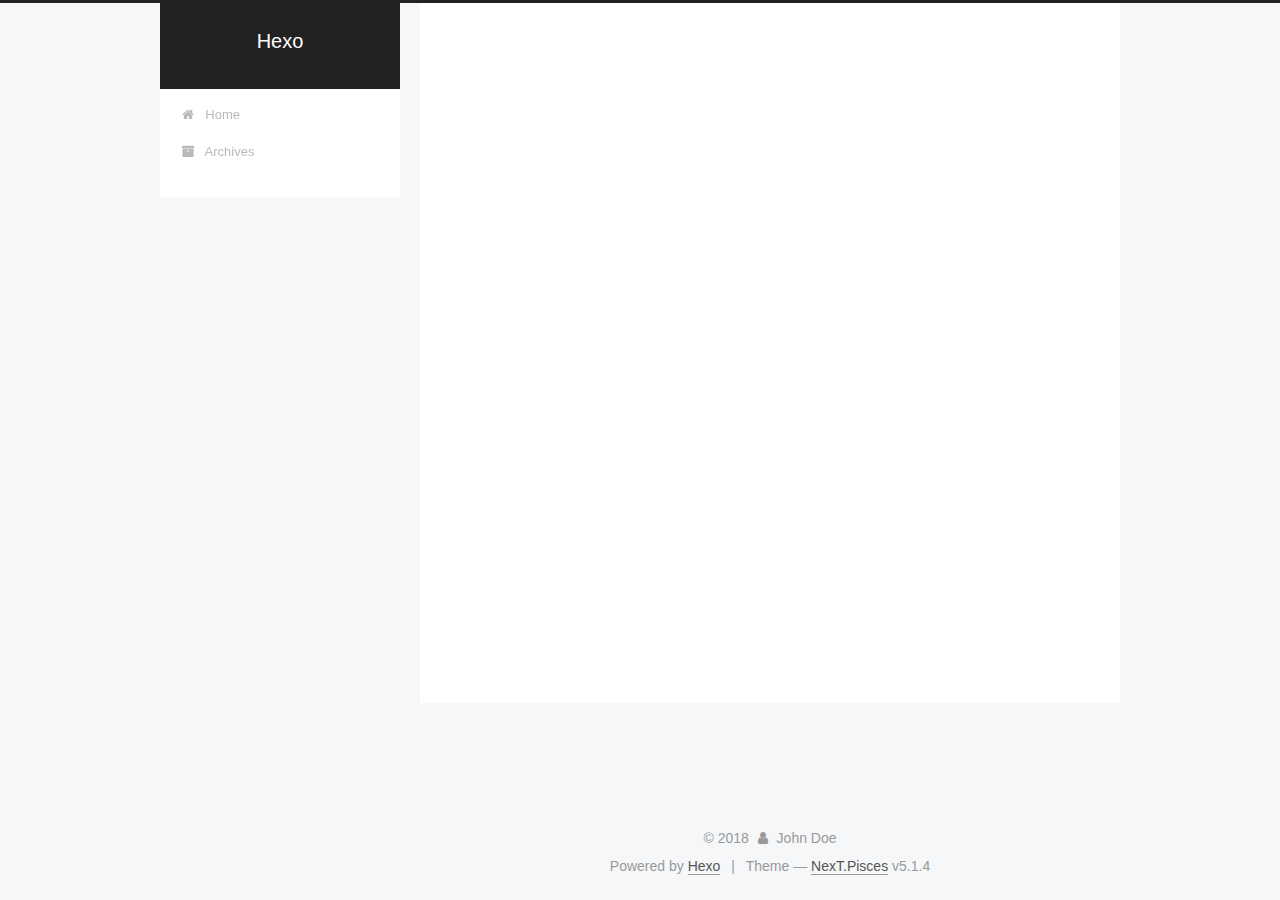
==== archives/index.html @ c38bda17 "Site updated: 2018-04-13 10:42:59" ====
<!DOCTYPE html>



  


<html class="theme-next pisces use-motion" lang="">
<head>
  <meta charset="UTF-8"/>
<meta http-equiv="X-UA-Compatible" content="IE=edge" />
<meta name="viewport" content="width=device-width, initial-scale=1, maximum-scale=1"/>
<meta name="theme-color" content="#222">









<meta http-equiv="Cache-Control" content="no-transform" />
<meta http-equiv="Cache-Control" content="no-siteapp" />
















  
  
  <link href="/lib/fancybox/source/jquery.fancybox.css?v=2.1.5" rel="stylesheet" type="text/css" />







<link href="/lib/font-awesome/css/font-awesome.min.css?v=4.6.2" rel="stylesheet" type="text/css" />

<link href="/css/main.css?v=5.1.4" rel="stylesheet" type="text/css" />


  <link rel="apple-touch-icon" sizes="180x180" href="/images/apple-touch-icon-next.png?v=5.1.4">


  <link rel="icon" type="image/png" sizes="32x32" href="/images/favicon-32x32-next.png?v=5.1.4">


  <link rel="icon" type="image/png" sizes="16x16" href="/images/favicon-16x16-next.png?v=5.1.4">


  <link rel="mask-icon" href="/images/logo.svg?v=5.1.4" color="#222">





  <meta name="keywords" content="Hexo, NexT" />










<meta property="og:type" content="website">
<meta property="og:title" content="Hexo">
<meta property="og:url" content="http://yoursite.com/archives/index.html">
<meta property="og:site_name" content="Hexo">
<meta property="og:locale" content="default">
<meta name="twitter:card" content="summary">
<meta name="twitter:title" content="Hexo">



<script type="text/javascript" id="hexo.configurations">
  var NexT = window.NexT || {};
  var CONFIG = {
    root: '/',
    scheme: 'Pisces',
    version: '5.1.4',
    sidebar: {"position":"left","display":"post","offset":12,"b2t":false,"scrollpercent":false,"onmobile":false},
    fancybox: true,
    tabs: true,
    motion: {"enable":true,"async":false,"transition":{"post_block":"fadeIn","post_header":"slideDownIn","post_body":"slideDownIn","coll_header":"slideLeftIn","sidebar":"slideUpIn"}},
    duoshuo: {
      userId: '0',
      author: 'Author'
    },
    algolia: {
      applicationID: '',
      apiKey: '',
      indexName: '',
      hits: {"per_page":10},
      labels: {"input_placeholder":"Search for Posts","hits_empty":"We didn't find any results for the search: ${query}","hits_stats":"${hits} results found in ${time} ms"}
    }
  };
</script>



  <link rel="canonical" href="http://yoursite.com/archives/"/>





  <title>Archive | Hexo</title>
  








</head>

<body itemscope itemtype="http://schema.org/WebPage" lang="default">

  
  
    
  

  <div class="container sidebar-position-left page-archive">
    <div class="headband"></div>

    <header id="header" class="header" itemscope itemtype="http://schema.org/WPHeader">
      <div class="header-inner"><div class="site-brand-wrapper">
  <div class="site-meta ">
    

    <div class="custom-logo-site-title">
      <a href="/"  class="brand" rel="start">
        <span class="logo-line-before"><i></i></span>
        <span class="site-title">Hexo</span>
        <span class="logo-line-after"><i></i></span>
      </a>
    </div>
      
        <p class="site-subtitle"></p>
      
  </div>

  <div class="site-nav-toggle">
    <button>
      <span class="btn-bar"></span>
      <span class="btn-bar"></span>
      <span class="btn-bar"></span>
    </button>
  </div>
</div>

<nav class="site-nav">
  

  
    <ul id="menu" class="menu">
      
        
        <li class="menu-item menu-item-home">
          <a href="/" rel="section">
            
              <i class="menu-item-icon fa fa-fw fa-home"></i> <br />
            
            Home
          </a>
        </li>
      
        
        <li class="menu-item menu-item-archives">
          <a href="/archives/" rel="section">
            
              <i class="menu-item-icon fa fa-fw fa-archive"></i> <br />
            
            Archives
          </a>
        </li>
      

      
    </ul>
  

  
</nav>



 </div>
    </header>

    <main id="main" class="main">
      <div class="main-inner">
        <div class="content-wrap">
          <div id="content" class="content">
            

  
  
  
  <div class="post-block archive">
    <div id="posts" class="posts-collapse">
      <span class="archive-move-on"></span>

      <span class="archive-page-counter">
        
        
        
          
        
        Um..! 1 post. Keep on posting.
      </span>

      

        
        
        

        
          
          <div class="collection-title">
            <h1 class="archive-year" id="archive-year-2018">2018</h1>
          </div>
        
        

        

  <article class="post post-type-normal" itemscope itemtype="http://schema.org/Article">
    <header class="post-header">

      <h2 class="post-title">
        
            <a class="post-title-link" href="/2018/04/13/你好-hexo/" itemprop="url">
              
                <span itemprop="name">你好,hexo</span>
              
            </a>
        
      </h2>

      <div class="post-meta">
        <time class="post-time" itemprop="dateCreated"
              datetime="2018-04-13T09:53:18+08:00"
              content="2018-04-13" >
          04-13
        </time>
      </div>

    </header>
  </article>



      

    </div>
  </div>
  
  
  

  



          </div>
          


          

        </div>
        
          
  
  <div class="sidebar-toggle">
    <div class="sidebar-toggle-line-wrap">
      <span class="sidebar-toggle-line sidebar-toggle-line-first"></span>
      <span class="sidebar-toggle-line sidebar-toggle-line-middle"></span>
      <span class="sidebar-toggle-line sidebar-toggle-line-last"></span>
    </div>
  </div>

  <aside id="sidebar" class="sidebar">
    
    <div class="sidebar-inner">

      

      

      <section class="site-overview-wrap sidebar-panel sidebar-panel-active">
        <div class="site-overview">
          <div class="site-author motion-element" itemprop="author" itemscope itemtype="http://schema.org/Person">
            
              <p class="site-author-name" itemprop="name">John Doe</p>
              <p class="site-description motion-element" itemprop="description"></p>
          </div>

          <nav class="site-state motion-element">

            
              <div class="site-state-item site-state-posts">
              
                <a href="/archives/">
              
                  <span class="site-state-item-count">1</span>
                  <span class="site-state-item-name">posts</span>
                </a>
              </div>
            

            

            

          </nav>

          

          

          
          

          
          

          

        </div>
      </section>

      

      

    </div>
  </aside>


        
      </div>
    </main>

    <footer id="footer" class="footer">
      <div class="footer-inner">
        <div class="copyright">&copy; <span itemprop="copyrightYear">2018</span>
  <span class="with-love">
    <i class="fa fa-user"></i>
  </span>
  <span class="author" itemprop="copyrightHolder">John Doe</span>

  
</div>


  <div class="powered-by">Powered by <a class="theme-link" target="_blank" href="https://hexo.io">Hexo</a></div>



  <span class="post-meta-divider">|</span>



  <div class="theme-info">Theme &mdash; <a class="theme-link" target="_blank" href="https://github.com/iissnan/hexo-theme-next">NexT.Pisces</a> v5.1.4</div>




        







        
      </div>
    </footer>

    
      <div class="back-to-top">
        <i class="fa fa-arrow-up"></i>
        
      </div>
    

    

  </div>

  

<script type="text/javascript">
  if (Object.prototype.toString.call(window.Promise) !== '[object Function]') {
    window.Promise = null;
  }
</script>









  












  
  
    <script type="text/javascript" src="/lib/jquery/index.js?v=2.1.3"></script>
  

  
  
    <script type="text/javascript" src="/lib/fastclick/lib/fastclick.min.js?v=1.0.6"></script>
  

  
  
    <script type="text/javascript" src="/lib/jquery_lazyload/jquery.lazyload.js?v=1.9.7"></script>
  

  
  
    <script type="text/javascript" src="/lib/velocity/velocity.min.js?v=1.2.1"></script>
  

  
  
    <script type="text/javascript" src="/lib/velocity/velocity.ui.min.js?v=1.2.1"></script>
  

  
  
    <script type="text/javascript" src="/lib/fancybox/source/jquery.fancybox.pack.js?v=2.1.5"></script>
  


  


  <script type="text/javascript" src="/js/src/utils.js?v=5.1.4"></script>

  <script type="text/javascript" src="/js/src/motion.js?v=5.1.4"></script>



  
  


  <script type="text/javascript" src="/js/src/affix.js?v=5.1.4"></script>

  <script type="text/javascript" src="/js/src/schemes/pisces.js?v=5.1.4"></script>



  

  


  <script type="text/javascript" src="/js/src/bootstrap.js?v=5.1.4"></script>



  


  




	





  





  












  





  

  

  

  
  

  

  

  

</body>
</html>
---- css/main.css ----
/* normalize.css v3.0.2 | MIT License | git.io/normalize */
html {
  font-family: sans-serif; /* 1 */
  -ms-text-size-adjust: 100%; /* 2 */
  -webkit-text-size-adjust: 100%; /* 2 */
}
body {
  margin: 0;
}
article,
aside,
details,
figcaption,
figure,
footer,
header,
hgroup,
main,
menu,
nav,
section,
summary {
  display: block;
}
audio,
canvas,
progress,
video {
  display: inline-block; /* 1 */
  vertical-align: baseline; /* 2 */
}
audio:not([controls]) {
  display: none;
  height: 0;
}
[hidden],
template {
  display: none;
}
a {
  background-color: transparent;
}
a:active,
a:hover {
  outline: 0;
}
abbr[title] {
  border-bottom: 1px dotted;
}
b,
strong {
  font-weight: bold;
}
dfn {
  font-style: italic;
}
h1 {
  font-size: 2em;
  margin: 0.67em 0;
}
mark {
  background: #ff0;
  color: #000;
}
small {
  font-size: 80%;
}
sub,
sup {
  font-size: 75%;
  line-height: 0;
  position: relative;
  vertical-align: baseline;
}
sup {
  top: -0.5em;
}
sub {
  bottom: -0.25em;
}
img {
  border: 0;
}
svg:not(:root) {
  overflow: hidden;
}
figure {
  margin: 1em 40px;
}
hr {
  -moz-box-sizing: content-box;
  box-sizing: content-box;
  height: 0;
}
pre {
  overflow: auto;
}
code,
kbd,
pre,
samp {
  font-family: monospace, monospace;
  font-size: 1em;
}
button,
input,
optgroup,
select,
textarea {
  color: inherit; /* 1 */
  font: inherit; /* 2 */
  margin: 0; /* 3 */
}
button {
  overflow: visible;
}
button,
select {
  text-transform: none;
}
button,
html input[type="button"],
input[type="reset"],
input[type="submit"] {
  -webkit-appearance: button; /* 2 */
  cursor: pointer; /* 3 */
}
button[disabled],
html input[disabled] {
  cursor: default;
}
button::-moz-focus-inner,
input::-moz-focus-inner {
  border: 0;
  padding: 0;
}
input {
  line-height: normal;
}
input[type="checkbox"],
input[type="radio"] {
  box-sizing: border-box; /* 1 */
  padding: 0; /* 2 */
}
input[type="number"]::-webkit-inner-spin-button,
input[type="number"]::-webkit-outer-spin-button {
  height: auto;
}
input[type="search"] {
  -webkit-appearance: textfield; /* 1 */
  -moz-box-sizing: content-box;
  -webkit-box-sizing: content-box; /* 2 */
  box-sizing: content-box;
}
input[type="search"]::-webkit-search-cancel-button,
input[type="search"]::-webkit-search-decoration {
  -webkit-appearance: none;
}
fieldset {
  border: 1px solid #c0c0c0;
  margin: 0 2px;
  padding: 0.35em 0.625em 0.75em;
}
legend {
  border: 0; /* 1 */
  padding: 0; /* 2 */
}
textarea {
  overflow: auto;
}
optgroup {
  font-weight: bold;
}
table {
  border-collapse: collapse;
  border-spacing: 0;
}
td,
th {
  padding: 0;
}
::selection {
  background: #262a30;
  color: #fff;
}
body {
  position: relative;
  font-family: 'Lato', "PingFang SC", "Microsoft YaHei", sans-serif;
  font-size: 14px;
  line-height: 2;
  color: #555;
  background: #f5f7f9;
}
@media (max-width: 767px) {
  body {
    padding-right: 0 !important;
  }
}
@media (min-width: 768px) and (max-width: 991px) {
  body {
    padding-right: 0 !important;
  }
}
@media (min-width: 1600px) {
  body {
    font-size: 16px;
  }
}
h1,
h2,
h3,
h4,
h5,
h6 {
  margin: 0;
  padding: 0;
  font-weight: bold;
  line-height: 1.5;
  font-family: 'Lato', "PingFang SC", "Microsoft YaHei", sans-serif;
}
h2,
h3,
h4,
h5,
h6 {
  margin: 20px 0 15px;
}
h1 {
  font-size: 22px;
}
@media (max-width: 767px) {
  h1 {
    font-size: 18px;
  }
}
h2 {
  font-size: 20px;
}
@media (max-width: 767px) {
  h2 {
    font-size: 16px;
  }
}
h3 {
  font-size: 18px;
}
@media (max-width: 767px) {
  h3 {
    font-size: 14px;
  }
}
h4 {
  font-size: 16px;
}
@media (max-width: 767px) {
  h4 {
    font-size: 12px;
  }
}
h5 {
  font-size: 14px;
}
@media (max-width: 767px) {
  h5 {
    font-size: 10px;
  }
}
h6 {
  font-size: 12px;
}
@media (max-width: 767px) {
  h6 {
    font-size: 8px;
  }
}
p {
  margin: 0 0 20px 0;
}
a {
  color: #555;
  text-decoration: none;
  outline: none;
  border-bottom: 1px solid #999;
  word-wrap: break-word;
}
a:hover {
  color: #222;
  border-bottom-color: #222;
}
blockquote {
  margin: 0;
  padding: 0;
}
img {
  display: block;
  margin: auto;
  max-width: 100%;
  height: auto;
}
hr {
  margin: 40px 0;
  height: 3px;
  border: none;
  background-color: #ddd;
  background-image: repeating-linear-gradient(-45deg, #fff, #fff 4px, transparent 4px, transparent 8px);
}
blockquote {
  padding: 0 15px;
  color: #666;
  border-left: 4px solid #ddd;
}
blockquote cite::before {
  content: "-";
  padding: 0 5px;
}
dt {
  font-weight: 700;
}
dd {
  margin: 0;
  padding: 0;
}
kbd {
  border: 1px solid #ccc;
  border-radius: 0.2em;
  box-shadow: 0.1em 0.1em 0.2em rgba(0,0,0,0.1);
  background-color: #f9f9f9;
  font-family: inherit;
  background-image: -webkit-linear-gradient(top, #eee, #fff, #eee);
  padding: 0.1em 0.3em;
  white-space: nowrap;
}
.text-left {
  text-align: left;
}
.text-center {
  text-align: center;
}
.text-right {
  text-align: right;
}
.text-justify {
  text-align: justify;
}
.text-nowrap {
  white-space: nowrap;
}
.text-lowercase {
  text-transform: lowercase;
}
.text-uppercase {
  text-transform: uppercase;
}
.text-capitalize {
  text-transform: capitalize;
}
.center-block {
  display: block;
  margin-left: auto;
  margin-right: auto;
}
.clearfix:before,
.clearfix:after {
  content: " ";
  display: table;
}
.clearfix:after {
  clear: both;
}
.pullquote {
  width: 45%;
}
.pullquote.left {
  float: left;
  margin-left: 5px;
  margin-right: 10px;
}
.pullquote.right {
  float: right;
  margin-left: 10px;
  margin-right: 5px;
}
.affix.affix.affix {
  position: fixed;
}
.translation {
  margin-top: -20px;
  font-size: 14px;
  color: #999;
}
.scrollbar-measure {
  width: 100px;
  height: 100px;
  overflow: scroll;
  position: absolute;
  top: -9999px;
}
.use-motion .motion-element {
  opacity: 0;
}
table {
  margin: 20px 0;
  width: 100%;
  border-collapse: collapse;
  border-spacing: 0;
  border: 1px solid #ddd;
  font-size: 14px;
  table-layout: fixed;
  word-wrap: break-all;
}
table>tbody>tr:nth-of-type(odd) {
  background-color: #f9f9f9;
}
table>tbody>tr:hover {
  background-color: #f5f5f5;
}
caption,
th,
td {
  padding: 8px;
  text-align: left;
  vertical-align: middle;
  font-weight: normal;
}
th,
td {
  border-bottom: 3px solid #ddd;
  border-right: 1px solid #eee;
}
th {
  padding-bottom: 10px;
  font-weight: 700;
}
td {
  border-bottom-width: 1px;
}
html,
body {
  height: 100%;
}
.container {
  position: relative;
  min-height: 100%;
}
.header-inner {
  margin: 0 auto;
  padding: 100px 0 70px;
  width: 700px;
}
@media (min-width: 1600px) {
  .container .header-inner {
    width: 900px;
  }
}
.main {
  padding-bottom: 150px;
}
.main-inner {
  margin: 0 auto;
  width: 700px;
}
@media (min-width: 1600px) {
  .container .main-inner {
    width: 900px;
  }
}
.footer {
  position: absolute;
  left: 0;
  bottom: 0;
  width: 100%;
  min-height: 50px;
}
.footer-inner {
  box-sizing: border-box;
  margin: 20px auto;
  width: 700px;
}
@media (min-width: 1600px) {
  .container .footer-inner {
    width: 900px;
  }
}
pre,
.highlight {
  overflow: auto;
  margin: 20px 0;
  padding: 0;
  font-size: 13px;
  color: #4d4d4c;
  background: #f7f7f7;
  line-height: 1.6;
}
pre,
code {
  font-family: consolas, Menlo, "PingFang SC", "Microsoft YaHei", monospace;
}
code {
  padding: 2px 4px;
  word-wrap: break-word;
  color: #555;
  background: #eee;
  border-radius: 3px;
  font-size: 13px;
}
pre {
  padding: 10px;
}
pre code {
  padding: 0;
  color: #4d4d4c;
  background: none;
  text-shadow: none;
}
.highlight {
  border-radius: 1px;
}
.highlight pre {
  border: none;
  margin: 0;
  padding: 10px 0;
}
.highlight table {
  margin: 0;
  width: auto;
  border: none;
}
.highlight td {
  border: none;
  padding: 0;
}
.highlight figcaption {
  font-size: 1em;
  color: #4d4d4c;
  line-height: 1em;
  margin-bottom: 1em;
}
.highlight figcaption:before,
.highlight figcaption:after {
  content: " ";
  display: table;
}
.highlight figcaption:after {
  clear: both;
}
.highlight figcaption a {
  float: right;
  color: #4d4d4c;
}
.highlight figcaption a:hover {
  border-bottom-color: #4d4d4c;
}
.highlight .gutter pre {
  padding-left: 10px;
  padding-right: 10px;
  color: #869194;
  text-align: right;
  background-color: #eff2f3;
}
.highlight .code pre {
  width: 100%;
  padding-left: 10px;
  padding-right: 10px;
  background-color: #f7f7f7;
}
.highlight .line {
  height: 20px;
}
.gutter {
  -webkit-user-select: none;
  -moz-user-select: none;
  -ms-user-select: none;
  user-select: none;
}
.gist table {
  width: auto;
}
.gist table td {
  border: none;
}
pre .deletion {
  background: #fdd;
}
pre .addition {
  background: #dfd;
}
pre .meta {
  color: #8959a8;
}
pre .comment {
  color: #8e908c;
}
pre .variable,
pre .attribute,
pre .tag,
pre .regexp,
pre .ruby .constant,
pre .xml .tag .title,
pre .xml .pi,
pre .xml .doctype,
pre .html .doctype,
pre .css .id,
pre .css .class,
pre .css .pseudo {
  color: #c82829;
}
pre .number,
pre .preprocessor,
pre .built_in,
pre .literal,
pre .params,
pre .constant,
pre .command {
  color: #f5871f;
}
pre .ruby .class .title,
pre .css .rules .attribute,
pre .string,
pre .value,
pre .inheritance,
pre .header,
pre .ruby .symbol,
pre .xml .cdata,
pre .special,
pre .number,
pre .formula {
  color: #718c00;
}
pre .title,
pre .css .hexcolor {
  color: #3e999f;
}
pre .function,
pre .python .decorator,
pre .python .title,
pre .ruby .function .title,
pre .ruby .title .keyword,
pre .perl .sub,
pre .javascript .title,
pre .coffeescript .title {
  color: #4271ae;
}
pre .keyword,
pre .javascript .function {
  color: #8959a8;
}
.full-image.full-image.full-image.full-image {
  border: none;
  max-width: 100%;
  width: auto;
  margin: 20px auto 25px;
}
@media (min-width: 992px) {
  .full-image.full-image.full-image.full-image {
    max-width: none;
    width: 118%;
    margin: 0 -9%;
  }
}
.blockquote-center,
.page-home .post-type-quote blockquote,
.page-post-detail .post-type-quote blockquote {
  position: relative;
  margin: 40px 0;
  padding: 0;
  border-left: none;
  text-align: center;
}
.blockquote-center::before,
.page-home .post-type-quote blockquote::before,
.page-post-detail .post-type-quote blockquote::before,
.blockquote-center::after,
.page-home .post-type-quote blockquote::after,
.page-post-detail .post-type-quote blockquote::after {
  position: absolute;
  content: ' ';
  display: block;
  width: 100%;
  height: 24px;
  opacity: 0.2;
  background-repeat: no-repeat;
  background-position: 0 -6px;
  background-size: 22px 22px;
}
.blockquote-center::before,
.page-home .post-type-quote blockquote::before,
.page-post-detail .post-type-quote blockquote::before {
  top: -20px;
  background-image: url("../images/quote-l.svg");
  border-top: 1px solid #ccc;
}
.blockquote-center::after,
.page-home .post-type-quote blockquote::after,
.page-post-detail .post-type-quote blockquote::after {
  bottom: -20px;
  background-image: url("../images/quote-r.svg");
  border-bottom: 1px solid #ccc;
  background-position: 100% 8px;
}
.blockquote-center p,
.page-home .post-type-quote blockquote p,
.page-post-detail .post-type-quote blockquote p,
.blockquote-center div,
.page-home .post-type-quote blockquote div,
.page-post-detail .post-type-quote blockquote div {
  text-align: center;
}
.post .post-body .group-picture img {
  box-sizing: border-box;
  padding: 0 3px;
  border: none;
}
.post .group-picture-row {
  overflow: hidden;
  margin-top: 6px;
}
.post .group-picture-row:first-child {
  margin-top: 0;
}
.post .group-picture-column {
  float: left;
}
.page-post-detail .post-body .group-picture-column {
  float: none;
  margin-top: 10px;
  width: auto !important;
}
.page-post-detail .post-body .group-picture-column img {
  margin: 0 auto;
}
.page-archive .group-picture-container {
  overflow: hidden;
}
.page-archive .group-picture-row {
  float: left;
}
.page-archive .group-picture-row:first-child {
  margin-top: 6px;
}
.page-archive .group-picture-column {
  max-width: 150px;
  max-height: 150px;
}
.post-body .note {
  position: relative;
  padding: 15px;
  margin-bottom: 20px;
  border: 1px solid #eee;
  border-left-width: 5px;
  border-radius: 3px;
}
.post-body .note h2,
.post-body .note h3,
.post-body .note h4,
.post-body .note h5,
.post-body .note h6 {
  margin-top: 0;
  margin-bottom: 0;
  border-bottom: initial;
  padding-top: 0 !important;
}
.post-body .note p:first-child,
.post-body .note ul:first-child,
.post-body .note ol:first-child,
.post-body .note table:first-child,
.post-body .note pre:first-child,
.post-body .note blockquote:first-child {
  margin-top: 0;
}
.post-body .note p:last-child,
.post-body .note ul:last-child,
.post-body .note ol:last-child,
.post-body .note table:last-child,
.post-body .note pre:last-child,
.post-body .note blockquote:last-child {
  margin-bottom: 0;
}
.post-body .note.default {
  border-left-color: #777;
}
.post-body .note.default h2,
.post-body .note.default h3,
.post-body .note.default h4,
.post-body .note.default h5,
.post-body .note.default h6 {
  color: #777;
}
.post-body .note.primary {
  border-left-color: #6f42c1;
}
.post-body .note.primary h2,
.post-body .note.primary h3,
.post-body .note.primary h4,
.post-body .note.primary h5,
.post-body .note.primary h6 {
  color: #6f42c1;
}
.post-body .note.info {
  border-left-color: #428bca;
}
.post-body .note.info h2,
.post-body .note.info h3,
.post-body .note.info h4,
.post-body .note.info h5,
.post-body .note.info h6 {
  color: #428bca;
}
.post-body .note.success {
  border-left-color: #5cb85c;
}
.post-body .note.success h2,
.post-body .note.success h3,
.post-body .note.success h4,
.post-body .note.success h5,
.post-body .note.success h6 {
  color: #5cb85c;
}
.post-body .note.warning {
  border-left-color: #f0ad4e;
}
.post-body .note.warning h2,
.post-body .note.warning h3,
.post-body .note.warning h4,
.post-body .note.warning h5,
.post-body .note.warning h6 {
  color: #f0ad4e;
}
.post-body .note.danger {
  border-left-color: #d9534f;
}
.post-body .note.danger h2,
.post-body .note.danger h3,
.post-body .note.danger h4,
.post-body .note.danger h5,
.post-body .note.danger h6 {
  color: #d9534f;
}
.post-body .label {
  display: inline;
  padding: 0 2px;
  white-space: nowrap;
}
.post-body .label.default {
  background-color: #f0f0f0;
}
.post-body .label.primary {
  background-color: #efe6f7;
}
.post-body .label.info {
  background-color: #e5f2f8;
}
.post-body .label.success {
  background-color: #e7f4e9;
}
.post-body .label.warning {
  background-color: #fcf6e1;
}
.post-body .label.danger {
  background-color: #fae8eb;
}
.post-body .tabs {
  position: relative;
  display: block;
  margin-bottom: 20px;
  padding-top: 10px;
}
.post-body .tabs ul.nav-tabs {
  margin: 0;
  padding: 0;
  display: flex;
  margin-bottom: -1px;
}
@media (max-width: 413px) {
  .post-body .tabs ul.nav-tabs {
    display: block;
    margin-bottom: 5px;
  }
}
.post-body .tabs ul.nav-tabs li.tab {
  list-style-type: none !important;
  margin: 0 0.25em 0 0;
  border-top: 3px solid transparent;
  border-left: 1px solid transparent;
  border-right: 1px solid transparent;
}
@media (max-width: 413px) {
  .post-body .tabs ul.nav-tabs li.tab {
    margin: initial;
    border-top: 1px solid transparent;
    border-left: 3px solid transparent;
    border-right: 1px solid transparent;
    border-bottom: 1px solid transparent;
  }
}
.post-body .tabs ul.nav-tabs li.tab a {
  outline: 0;
  border-bottom: initial;
  display: block;
  line-height: 1.8em;
  padding: 0.25em 0.75em;
  transition-duration: 0.2s;
  transition-timing-function: ease-out;
  transition-delay: 0s;
}
.post-body .tabs ul.nav-tabs li.tab a i {
  width: 1.285714285714286em;
}
.post-body .tabs ul.nav-tabs li.tab.active {
  border-top: 3px solid #fc6423;
  border-left: 1px solid #ddd;
  border-right: 1px solid #ddd;
  background-color: #fff;
}
@media (max-width: 413px) {
  .post-body .tabs ul.nav-tabs li.tab.active {
    border-top: 1px solid #ddd;
    border-left: 3px solid #fc6423;
    border-right: 1px solid #ddd;
    border-bottom: 1px solid #ddd;
  }
}
.post-body .tabs ul.nav-tabs li.tab.active a {
  cursor: default;
  color: #555;
}
.post-body .tabs .tab-content {
  background-color: #fff;
}
.post-body .tabs .tab-content .tab-pane {
  border: 1px solid #ddd;
  padding: 20px 20px 0 20px;
}
.post-body .tabs .tab-content .tab-pane:not(.active) {
  display: none !important;
}
.post-body .tabs .tab-content .tab-pane.active {
  display: block !important;
}
.btn {
  display: inline-block;
  padding: 0 20px;
  font-size: 14px;
  color: #555;
  background: #fff;
  border: 2px solid #555;
  text-decoration: none;
  border-radius: 2px;
  transition-property: background-color;
  transition-duration: 0.2s;
  transition-timing-function: ease-in-out;
  transition-delay: 0s;
  line-height: 2;
}
.btn:hover {
  border-color: #222;
  color: #fff;
  background: #222;
}
.btn +.btn {
  margin: 0 0 8px 8px;
}
.btn .fa-fw {
  width: 1.285714285714286em;
  text-align: left;
}
.btn-bar {
  display: block;
  width: 22px;
  height: 2px;
  background: #555;
  border-radius: 1px;
}
.btn-bar+.btn-bar {
  margin-top: 4px;
}
.pagination {
  margin: 120px 0 40px;
  text-align: center;
  border-top: 1px solid #eee;
}
.page-number-basic,
.pagination .prev,
.pagination .next,
.pagination .page-number,
.pagination .space {
  display: inline-block;
  position: relative;
  top: -1px;
  margin: 0 10px;
  padding: 0 11px;
}
@media (max-width: 767px) {
  .page-number-basic,
  .pagination .prev,
  .pagination .next,
  .pagination .page-number,
  .pagination .space {
    margin: 0 5px;
  }
}
.pagination .prev,
.pagination .next,
.pagination .page-number {
  border-bottom: 0;
  border-top: 1px solid #eee;
  transition-property: border-color;
  transition-duration: 0.2s;
  transition-timing-function: ease-in-out;
  transition-delay: 0s;
}
.pagination .prev:hover,
.pagination .next:hover,
.pagination .page-number:hover {
  border-top-color: #222;
}
.pagination .space {
  padding: 0;
  margin: 0;
}
.pagination .prev {
  margin-left: 0;
}
.pagination .next {
  margin-right: 0;
}
.pagination .page-number.current {
  color: #fff;
  background: #ccc;
  border-top-color: #ccc;
}
@media (max-width: 767px) {
  .pagination {
    border-top: none;
  }
  .pagination .prev,
  .pagination .next,
  .pagination .page-number {
    margin-bottom: 10px;
    border-top: 0;
    border-bottom: 1px solid #eee;
    padding: 0 10px;
  }
  .pagination .prev:hover,
  .pagination .next:hover,
  .pagination .page-number:hover {
    border-bottom-color: #222;
  }
}
.comments {
  margin: 60px 20px 0;
}
.tag-cloud {
  text-align: center;
}
.tag-cloud a {
  display: inline-block;
  margin: 10px;
}
.back-to-top {
  box-sizing: border-box;
  position: fixed;
  bottom: -100px;
  right: 30px;
  z-index: 1050;
  padding: 0 6px;
  width: 24px;
  background: #222;
  font-size: 12px;
  opacity: 0.6;
  color: #fff;
  cursor: pointer;
  text-align: center;
  -webkit-transform: translateZ(0);
  transition-property: bottom;
  transition-duration: 0.2s;
  transition-timing-function: ease-in-out;
  transition-delay: 0s;
}
@media (min-width: 768px) and (max-width: 991px) {
  .back-to-top {
    display: none !important;
  }
}
@media (max-width: 767px) {
  .back-to-top {
    display: none !important;
  }
}
.back-to-top.back-to-top-on {
  bottom: 30px;
}
.header {
  background: transparent;
}
.header-inner {
  position: relative;
}
.headband {
  height: 3px;
  background: #222;
}
.site-meta {
  margin: 0;
  text-align: center;
}
@media (max-width: 767px) {
  .site-meta {
    text-align: center;
  }
}
.brand {
  position: relative;
  display: inline-block;
  padding: 0 40px;
  color: #fff;
  background: #222;
  border-bottom: none;
}
.brand:hover {
  color: #fff;
}
.logo {
  display: inline-block;
  margin-right: 5px;
  line-height: 36px;
  vertical-align: top;
}
.site-title {
  display: inline-block;
  vertical-align: top;
  line-height: 36px;
  font-size: 20px;
  font-weight: normal;
  font-family: 'Lato', "PingFang SC", "Microsoft YaHei", sans-serif;
}
.site-subtitle {
  margin-top: 10px;
  font-size: 13px;
  color: #ddd;
}
.use-motion .brand {
  opacity: 0;
}
.use-motion .logo,
.use-motion .site-title,
.use-motion .site-subtitle {
  opacity: 0;
  position: relative;
  top: -10px;
}
.site-nav-toggle {
  display: none;
  position: absolute;
  top: 10px;
  left: 10px;
}
@media (max-width: 767px) {
  .site-nav-toggle {
    display: block;
  }
}
.site-nav-toggle button {
  margin-top: 2px;
  padding: 9px 10px;
  background: transparent;
  border: none;
}
@media (max-width: 767px) {
  .site-nav {
    display: none;
    margin: 0 -10px;
    padding: 0 10px;
    clear: both;
    border-top: 1px solid #ddd;
  }
}
@media (min-width: 768px) and (max-width: 991px) {
  .site-nav {
    display: block !important;
  }
}
@media (min-width: 992px) {
  .site-nav {
    display: block !important;
  }
}
.menu {
  margin-top: 20px;
  padding-left: 0;
  text-align: center;
}
.menu .menu-item {
  display: inline-block;
  margin: 0 10px;
  list-style: none;
}
@media screen and (max-width: 767px) {
  .menu .menu-item {
    margin-top: 10px;
  }
}
.menu .menu-item a {
  display: block;
  font-size: 13px;
  line-height: inherit;
  border-bottom: 1px solid transparent;
  transition-property: border-color;
  transition-duration: 0.2s;
  transition-timing-function: ease-in-out;
  transition-delay: 0s;
}
.menu .menu-item a:hover,
.menu-item-active a {
  border-bottom-color: #222;
}
.menu .menu-item .fa {
  margin-right: 5px;
}
.use-motion .menu-item {
  opacity: 0;
}
.post-body {
  font-family: 'Lato', "PingFang SC", "Microsoft YaHei", sans-serif;
}
@media (max-width: 767px) {
  .post-body {
    word-break: break-word;
  }
}
.post-body .fancybox img {
  display: block !important;
  margin: 0 auto;
  cursor: pointer;
  cursor: zoom-in;
  cursor: -webkit-zoom-in;
}
.post-body .image-caption,
.post-body .figure .caption {
  margin: -20px auto 15px;
  text-align: center;
  font-size: 14px;
  color: #999;
  font-weight: bold;
  line-height: 1;
}
.post-sticky-flag {
  display: inline-block;
  font-size: 16px;
  -ms-transform: rotate(30deg);
  -webkit-transform: rotate(30deg);
  -moz-transform: rotate(30deg);
  -ms-transform: rotate(30deg);
  -o-transform: rotate(30deg);
  transform: rotate(30deg);
}
.use-motion .post-block,
.use-motion .pagination,
.use-motion .comments {
  opacity: 0;
}
.use-motion .post-header {
  opacity: 0;
}
.use-motion .post-body {
  opacity: 0;
}
.use-motion .collection-title {
  opacity: 0;
}
.posts-expand {
  padding-top: 40px;
}
@media (max-width: 767px) {
  .posts-expand {
    margin: 0 20px;
  }
  .post-body pre .gutter pre {
    padding-right: 10px;
  }
  .post-body .highlight {
    margin-left: 0px;
    margin-right: 0px;
    padding: 0;
  }
  .post-body .highlight .gutter pre {
    padding-right: 10px;
  }
}
@media (min-width: 992px) {
  .posts-expand .post-body {
    text-align: justify;
  }
}
.posts-expand .post-body h2,
.posts-expand .post-body h3,
.posts-expand .post-body h4,
.posts-expand .post-body h5,
.posts-expand .post-body h6 {
  padding-top: 10px;
}
.posts-expand .post-body h2 .header-anchor,
.posts-expand .post-body h3 .header-anchor,
.posts-expand .post-body h4 .header-anchor,
.posts-expand .post-body h5 .header-anchor,
.posts-expand .post-body h6 .header-anchor {
  float: right;
  margin-left: 10px;
  color: #ccc;
  border-bottom-style: none;
  visibility: hidden;
}
.posts-expand .post-body h2 .header-anchor:hover,
.posts-expand .post-body h3 .header-anchor:hover,
.posts-expand .post-body h4 .header-anchor:hover,
.posts-expand .post-body h5 .header-anchor:hover,
.posts-expand .post-body h6 .header-anchor:hover {
  color: inherit;
}
.posts-expand .post-body h2:hover .header-anchor,
.posts-expand .post-body h3:hover .header-anchor,
.posts-expand .post-body h4:hover .header-anchor,
.posts-expand .post-body h5:hover .header-anchor,
.posts-expand .post-body h6:hover .header-anchor {
  visibility: visible;
}
.posts-expand .post-body ul li {
  list-style: circle;
}
.posts-expand .post-body img {
  box-sizing: border-box;
  margin: auto;
  padding: 3px;
  border: 1px solid #ddd;
}
.posts-expand .post-body .fancybox img {
  margin: 0 auto 25px;
}
@media (max-width: 767px) {
  .posts-collapse {
    margin: 0 20px;
  }
  .posts-collapse .post-title,
  .posts-collapse .post-meta {
    display: block;
    width: auto;
    text-align: left;
  }
}
.posts-collapse {
  position: relative;
  z-index: 1010;
  margin-left: 55px;
}
.posts-collapse::after {
  content: " ";
  position: absolute;
  top: 20px;
  left: 0;
  margin-left: -2px;
  width: 4px;
  height: 100%;
  background: #f5f5f5;
  z-index: -1;
}
@media (max-width: 767px) {
  .posts-collapse {
    margin: 0 20px;
  }
}
.posts-collapse .collection-title {
  position: relative;
  margin: 60px 0;
}
.posts-collapse .collection-title h1,
.posts-collapse .collection-title h2 {
  margin-left: 20px;
}
.posts-collapse .collection-title small {
  color: #bbb;
  margin-left: 5px;
}
.posts-collapse .collection-title::before {
  content: " ";
  position: absolute;
  left: 0;
  top: 50%;
  margin-left: -4px;
  margin-top: -4px;
  width: 8px;
  height: 8px;
  background: #bbb;
  border-radius: 50%;
}
.posts-collapse .post {
  margin: 30px 0;
}
.posts-collapse .post-header {
  position: relative;
  transition-duration: 0.2s;
  transition-timing-function: ease-in-out;
  transition-delay: 0s;
  transition-property: border;
  border-bottom: 1px dashed #ccc;
}
.posts-collapse .post-header::before {
  content: " ";
  position: absolute;
  left: 0;
  top: 12px;
  width: 6px;
  height: 6px;
  margin-left: -4px;
  background: #bbb;
  border-radius: 50%;
  border: 1px solid #fff;
  transition-duration: 0.2s;
  transition-timing-function: ease-in-out;
  transition-delay: 0s;
  transition-property: background;
}
.posts-collapse .post-header:hover {
  border-bottom-color: #666;
}
.posts-collapse .post-header:hover::before {
  background: #222;
}
.posts-collapse .post-meta {
  position: absolute;
  font-size: 12px;
  left: 20px;
  top: 5px;
}
.posts-collapse .post-comments-count {
  display: none;
}
.posts-collapse .post-title {
  margin-left: 60px;
  font-size: 16px;
  font-weight: normal;
  line-height: inherit;
}
.posts-collapse .post-title::after {
  margin-left: 3px;
  opacity: 0.6;
}
.posts-collapse .post-title a {
  color: #666;
  border-bottom: none;
}
.page-home .post-type-quote .post-header,
.page-post-detail .post-type-quote .post-header,
.page-home .post-type-quote .post-tags,
.page-post-detail .post-type-quote .post-tags {
  display: none;
}
.posts-expand .post-title {
  text-align: center;
  word-break: break-word;
  font-weight: 400;
}
.posts-expand .post-title-link {
  display: inline-block;
  position: relative;
  color: #555;
  border-bottom: none;
  line-height: 1.2;
  vertical-align: top;
}
.posts-expand .post-title-link::before {
  content: "";
  position: absolute;
  width: 100%;
  height: 2px;
  bottom: 0;
  left: 0;
  background-color: #000;
  visibility: hidden;
  -webkit-transform: scaleX(0);
  -moz-transform: scaleX(0);
  -ms-transform: scaleX(0);
  -o-transform: scaleX(0);
  transform: scaleX(0);
  transition-duration: 0.2s;
  transition-timing-function: ease-in-out;
  transition-delay: 0s;
}
.posts-expand .post-title-link:hover::before {
  visibility: visible;
  -webkit-transform: scaleX(1);
  -moz-transform: scaleX(1);
  -ms-transform: scaleX(1);
  -o-transform: scaleX(1);
  transform: scaleX(1);
}
.posts-expand .post-title-link .fa {
  font-size: 16px;
}
.posts-expand .post-meta {
  margin: 3px 0 60px 0;
  color: #999;
  font-family: 'Lato', "PingFang SC", "Microsoft YaHei", sans-serif;
  font-size: 12px;
  text-align: center;
}
.posts-expand .post-meta .post-category-list {
  display: inline-block;
  margin: 0;
  padding: 3px;
}
.posts-expand .post-meta .post-category-list-link {
  color: #999;
}
.posts-expand .post-meta .post-description {
  font-size: 14px;
  margin-top: 2px;
}
.post-meta-divider {
  margin: 0 0.5em;
}
.post-meta-item-icon {
  margin-right: 3px;
}
@media (min-width: 768px) and (max-width: 991px) {
  .post-meta-item-icon {
    display: inline-block;
  }
}
@media (max-width: 767px) {
  .post-meta-item-icon {
    display: inline-block;
  }
}
@media (min-width: 768px) and (max-width: 991px) {
  .post-meta-item-text {
    display: none;
  }
}
@media (max-width: 767px) {
  .post-meta-item-text {
    display: none;
  }
}
@media (max-width: 767px) {
  .posts-expand .post-comments-count {
    display: none;
  }
}
.post-button {
  margin-top: 40px;
}
.posts-expand .post-tags {
  margin-top: 40px;
  text-align: center;
}
.posts-expand .post-tags a {
  display: inline-block;
  margin-right: 10px;
  font-size: 13px;
}
.post-nav {
  display: table;
  margin-top: 15px;
  width: 100%;
  border-top: 1px solid #eee;
}
.post-nav-divider {
  display: table-cell;
  width: 10%;
}
.post-nav-item {
  display: table-cell;
  padding: 10px 0 0 0;
  width: 45%;
  vertical-align: top;
}
.post-nav-item a {
  position: relative;
  display: block;
  line-height: 25px;
  font-size: 14px;
  color: #555;
  border-bottom: none;
}
.post-nav-item a:hover {
  color: #222;
  border-bottom: none;
}
.post-nav-item a:active {
  top: 2px;
}
.post-nav-item .fa {
  position: absolute;
  top: 8px;
  left: 0;
  font-size: 12px;
}
.post-nav-next a {
  padding-left: 15px;
}
.post-nav-prev {
  text-align: right;
}
.post-nav-prev a {
  padding-right: 15px;
}
.post-nav-prev .fa {
  right: 0;
  left: auto;
}
.posts-expand .post-eof {
  display: block;
  margin: 80px auto 60px;
  width: 8%;
  height: 1px;
  background: #ccc;
  text-align: center;
}
.post:last-child .post-eof.post-eof.post-eof {
  display: none;
}
.post-gallery {
  display: table;
  table-layout: fixed;
  width: 100%;
  border-collapse: separate;
}
.post-gallery-row {
  display: table-row;
}
.post-gallery .post-gallery-img {
  display: table-cell;
  text-align: center;
  vertical-align: middle;
  border: none;
}
.post-gallery .post-gallery-img img {
  max-width: 100%;
  max-height: 100%;
  border: none;
}
.fancybox-close,
.fancybox-close:hover {
  border: none;
}
.rtl.post-body p,
.rtl.post-body a,
.rtl.post-body h1,
.rtl.post-body h2,
.rtl.post-body h3,
.rtl.post-body h4,
.rtl.post-body h5,
.rtl.post-body h6,
.rtl.post-body li,
.rtl.post-body ul,
.rtl.post-body ol {
  direction: rtl;
  font-family: UKIJ Ekran;
}
.rtl.post-title {
  font-family: UKIJ Ekran;
}
.sidebar {
  position: fixed;
  right: 0;
  top: 0;
  bottom: 0;
  width: 0;
  z-index: 1040;
  box-shadow: inset 0 2px 6px #000;
  background: #222;
  -webkit-transform: translateZ(0);
}
.sidebar a {
  color: #999;
  border-bottom-color: #555;
}
.sidebar a:hover {
  color: #eee;
}
@media (min-width: 768px) and (max-width: 991px) {
  .sidebar {
    display: none !important;
  }
}
@media (max-width: 767px) {
  .sidebar {
    display: none !important;
  }
}
.sidebar-inner {
  position: relative;
  padding: 20px 10px;
  color: #999;
  text-align: center;
}
.site-overview-wrap {
  overflow: hidden;
}
.site-overview {
  overflow-y: auto;
  overflow-x: hidden;
}
.sidebar-toggle {
  position: fixed;
  right: 30px;
  bottom: 45px;
  width: 14px;
  height: 14px;
  padding: 5px;
  background: #222;
  line-height: 0;
  z-index: 1050;
  cursor: pointer;
  -webkit-transform: translateZ(0);
}
@media (min-width: 768px) and (max-width: 991px) {
  .sidebar-toggle {
    display: none !important;
  }
}
@media (max-width: 767px) {
  .sidebar-toggle {
    display: none !important;
  }
}
.sidebar-toggle-line {
  position: relative;
  display: inline-block;
  vertical-align: top;
  height: 2px;
  width: 100%;
  background: #fff;
  margin-top: 3px;
}
.sidebar-toggle-line:first-child {
  margin-top: 0;
}
.site-author-image {
  display: block;
  margin: 0 auto;
  padding: 2px;
  max-width: 120px;
  height: auto;
  border: 1px solid #eee;
}
.site-author-name {
  margin: 0;
  text-align: center;
  color: #222;
  font-weight: 600;
}
.site-description {
  margin-top: 0;
  text-align: center;
  font-size: 13px;
  color: #999;
}
.site-state {
  overflow: hidden;
  line-height: 1.4;
  white-space: nowrap;
  text-align: center;
}
.site-state-item {
  display: inline-block;
  padding: 0 15px;
  border-left: 1px solid #eee;
}
.site-state-item:first-child {
  border-left: none;
}
.site-state-item a {
  border-bottom: none;
}
.site-state-item-count {
  display: block;
  text-align: center;
  color: inherit;
  font-weight: 600;
  font-size: 16px;
}
.site-state-item-name {
  font-size: 13px;
  color: #999;
}
.feed-link {
  margin-top: 20px;
}
.feed-link a {
  display: inline-block;
  padding: 0 15px;
  color: #fc6423;
  border: 1px solid #fc6423;
  border-radius: 4px;
}
.feed-link a i {
  color: #fc6423;
  font-size: 14px;
}
.feed-link a:hover {
  color: #fff;
  background: #fc6423;
}
.feed-link a:hover i {
  color: #fff;
}
.links-of-author {
  margin-top: 20px;
}
.links-of-author a {
  display: inline-block;
  vertical-align: middle;
  margin-right: 10px;
  margin-bottom: 10px;
  border-bottom-color: #555;
  font-size: 13px;
}
.links-of-author a:before {
  display: inline-block;
  vertical-align: middle;
  margin-right: 3px;
  content: " ";
  width: 4px;
  height: 4px;
  border-radius: 50%;
  background: #7eff17;
}
.links-of-blogroll {
  font-size: 13px;
}
.links-of-blogroll-title {
  margin-top: 20px;
  font-size: 14px;
  font-weight: 600;
}
.links-of-blogroll-list {
  margin: 0;
  padding: 0;
  list-style: none;
}
.links-of-blogroll-item {
  padding: 2px 10px;
}
.links-of-blogroll-item a {
  max-width: 280px;
  box-sizing: border-box;
  display: inline-block;
  overflow: hidden;
  white-space: nowrap;
  text-overflow: ellipsis;
}
.sidebar-nav {
  margin: 0 0 20px;
  padding-left: 0;
}
.sidebar-nav li {
  display: inline-block;
  cursor: pointer;
  border-bottom: 1px solid transparent;
  font-size: 14px;
  color: #555;
}
.sidebar-nav li:hover {
  color: #fc6423;
}
.page-post-detail .sidebar-nav-toc {
  padding: 0 5px;
}
.page-post-detail .sidebar-nav-overview {
  margin-left: 10px;
}
.sidebar-nav .sidebar-nav-active {
  color: #fc6423;
  border-bottom-color: #fc6423;
}
.sidebar-nav .sidebar-nav-active:hover {
  color: #fc6423;
}
.sidebar-panel {
  display: none;
}
.sidebar-panel-active {
  display: block;
}
.post-toc-empty {
  font-size: 14px;
  color: #666;
}
.post-toc-wrap {
  overflow: hidden;
}
.post-toc {
  overflow: auto;
}
.post-toc ol {
  margin: 0;
  padding: 0 2px 5px 10px;
  text-align: left;
  list-style: none;
  font-size: 14px;
}
.post-toc ol > ol {
  padding-left: 0;
}
.post-toc ol a {
  transition-duration: 0.2s;
  transition-timing-function: ease-in-out;
  transition-delay: 0s;
  transition-property: all;
  color: #666;
  border-bottom-color: #ccc;
}
.post-toc ol a:hover {
  color: #000;
  border-bottom-color: #000;
}
.post-toc .nav-item {
  overflow: hidden;
  text-overflow: ellipsis;
  text-align: justify;
  white-space: nowrap;
  line-height: 1.8;
}
.post-toc .nav .nav-child {
  display: none;
}
.post-toc .nav .active > .nav-child {
  display: block;
}
.post-toc .nav .active-current > .nav-child {
  display: block;
}
.post-toc .nav .active-current > .nav-child > .nav-item {
  display: block;
}
.post-toc .nav .active > a {
  color: #fc6423;
  border-bottom-color: #fc6423;
}
.post-toc .nav .active-current > a {
  color: #fc6423;
}
.post-toc .nav .active-current > a:hover {
  color: #fc6423;
}
.footer {
  font-size: 14px;
  color: #999;
}
.footer img {
  border: none;
}
.footer-inner {
  text-align: center;
}
.with-love {
  display: inline-block;
  margin: 0 5px;
}
.powered-by,
.theme-info {
  display: inline-block;
}
.cc-license {
  margin-top: 10px;
  text-align: center;
}
.cc-license .cc-opacity {
  opacity: 0.7;
  border-bottom: none;
}
.cc-license .cc-opacity:hover {
  opacity: 0.9;
}
.cc-license img {
  display: inline-block;
}
.theme-next #ds-thread #ds-reset {
  color: #555;
}
.theme-next #ds-thread #ds-reset .ds-replybox {
  margin-bottom: 30px;
}
.theme-next #ds-thread #ds-reset .ds-replybox .ds-avatar,
.theme-next #ds-reset .ds-avatar img {
  box-shadow: none;
}
.theme-next #ds-thread #ds-reset .ds-textarea-wrapper {
  border-color: #c7d4e1;
  background: none;
  border-top-right-radius: 3px;
  border-top-left-radius: 3px;
}
.theme-next #ds-thread #ds-reset .ds-textarea-wrapper textarea {
  height: 60px;
}
.theme-next #ds-reset .ds-rounded-top {
  border-radius: 0;
}
.theme-next #ds-thread #ds-reset .ds-post-toolbar {
  box-sizing: border-box;
  border: 1px solid #c7d4e1;
  background: #f6f8fa;
}
.theme-next #ds-thread #ds-reset .ds-post-options {
  height: 40px;
  border: none;
  background: none;
}
.theme-next #ds-thread #ds-reset .ds-toolbar-buttons {
  top: 11px;
}
.theme-next #ds-thread #ds-reset .ds-sync {
  top: 5px;
}
.theme-next #ds-thread #ds-reset .ds-post-button {
  top: 4px;
  right: 5px;
  width: 90px;
  height: 30px;
  border: 1px solid #c5ced7;
  border-radius: 3px;
  background-image: linear-gradient(#fbfbfc, #f5f7f9);
  color: #60676d;
}
.theme-next #ds-thread #ds-reset .ds-post-button:hover {
  background-position: 0 -30px;
  color: #60676d;
}
.theme-next #ds-thread #ds-reset .ds-comments-info {
  padding: 10px 0;
}
.theme-next #ds-thread #ds-reset .ds-sort {
  display: none;
}
.theme-next #ds-thread #ds-reset li.ds-tab a.ds-current {
  border: none;
  background: #f6f8fa;
  color: #60676d;
}
.theme-next #ds-thread #ds-reset li.ds-tab a.ds-current:hover {
  background-color: #e9f0f7;
  color: #60676d;
}
.theme-next #ds-thread #ds-reset li.ds-tab a {
  border-radius: 2px;
  padding: 5px;
}
.theme-next #ds-thread #ds-reset .ds-login-buttons p {
  color: #999;
  line-height: 36px;
}
.theme-next #ds-thread #ds-reset .ds-login-buttons .ds-service-list li {
  height: 28px;
}
.theme-next #ds-thread #ds-reset .ds-service-list a {
  background: none;
  padding: 5px;
  border: 1px solid;
  border-radius: 3px;
  text-align: center;
}
.theme-next #ds-thread #ds-reset .ds-service-list a:hover {
  color: #fff;
  background: #666;
}
.theme-next #ds-thread #ds-reset .ds-service-list .ds-weibo {
  color: #fc9b00;
  border-color: #fc9b00;
}
.theme-next #ds-thread #ds-reset .ds-service-list .ds-weibo:hover {
  background: #fc9b00;
}
.theme-next #ds-thread #ds-reset .ds-service-list .ds-qq {
  color: #60a3ec;
  border-color: #60a3ec;
}
.theme-next #ds-thread #ds-reset .ds-service-list .ds-qq:hover {
  background: #60a3ec;
}
.theme-next #ds-thread #ds-reset .ds-service-list .ds-renren {
  color: #2e7ac4;
  border-color: #2e7ac4;
}
.theme-next #ds-thread #ds-reset .ds-service-list .ds-renren:hover {
  background: #2e7ac4;
}
.theme-next #ds-thread #ds-reset .ds-service-list .ds-douban {
  color: #37994c;
  border-color: #37994c;
}
.theme-next #ds-thread #ds-reset .ds-service-list .ds-douban:hover {
  background: #37994c;
}
.theme-next #ds-thread #ds-reset .ds-service-list .ds-kaixin {
  color: #fef20d;
  border-color: #fef20d;
}
.theme-next #ds-thread #ds-reset .ds-service-list .ds-kaixin:hover {
  background: #fef20d;
}
.theme-next #ds-thread #ds-reset .ds-service-list .ds-netease {
  color: #f00;
  border-color: #f00;
}
.theme-next #ds-thread #ds-reset .ds-service-list .ds-netease:hover {
  background: #f00;
}
.theme-next #ds-thread #ds-reset .ds-service-list .ds-sohu {
  color: #ffcb05;
  border-color: #ffcb05;
}
.theme-next #ds-thread #ds-reset .ds-service-list .ds-sohu:hover {
  background: #ffcb05;
}
.theme-next #ds-thread #ds-reset .ds-service-list .ds-baidu {
  color: #2831e0;
  border-color: #2831e0;
}
.theme-next #ds-thread #ds-reset .ds-service-list .ds-baidu:hover {
  background: #2831e0;
}
.theme-next #ds-thread #ds-reset .ds-service-list .ds-google {
  color: #166bec;
  border-color: #166bec;
}
.theme-next #ds-thread #ds-reset .ds-service-list .ds-google:hover {
  background: #166bec;
}
.theme-next #ds-thread #ds-reset .ds-service-list .ds-weixin {
  color: #00ce0d;
  border-color: #00ce0d;
}
.theme-next #ds-thread #ds-reset .ds-service-list .ds-weixin:hover {
  background: #00ce0d;
}
.theme-next #ds-thread #ds-reset .ds-service-list .ds-more-services {
  border: none;
}
.theme-next #ds-thread #ds-reset .ds-service-list .ds-more-services:hover {
  background: none;
}
.theme-next #ds-reset .duoshuo-ua-admin {
  display: inline-block;
  color: #f00;
}
.theme-next #ds-reset .duoshuo-ua-platform,
.theme-next #ds-reset .duoshuo-ua-browser {
  color: #ccc;
}
.theme-next #ds-reset .duoshuo-ua-platform .fa,
.theme-next #ds-reset .duoshuo-ua-browser .fa {
  display: inline-block;
  margin-right: 3px;
}
.theme-next #ds-reset .duoshuo-ua-separator {
  display: inline-block;
  margin-left: 5px;
}
.theme-next .this_ua {
  background-color: #ccc !important;
  border-radius: 4px;
  padding: 0 5px !important;
  margin: 1px 1px !important;
  border: 1px solid #bbb !important;
  color: #fff;
  display: inline-block !important;
}
.theme-next .this_ua.admin {
  background-color: #d9534f !important;
  border-color: #d9534f !important;
}
.theme-next .this_ua.platform.iOS,
.theme-next .this_ua.platform.Mac,
.theme-next .this_ua.platform.Windows {
  background-color: #39b3d7 !important;
  border-color: #46b8da !important;
}
.theme-next .this_ua.platform.Linux {
  background-color: #3a3a3a !important;
  border-color: #1f1f1f !important;
}
.theme-next .this_ua.platform.Android {
  background-color: #00c47d !important;
  border-color: #01b171 !important;
}
.theme-next .this_ua.browser.Mobile,
.theme-next .this_ua.browser.Chrome {
  background-color: #5cb85c !important;
  border-color: #4cae4c !important;
}
.theme-next .this_ua.browser.Firefox {
  background-color: #f0ad4e !important;
  border-color: #eea236 !important;
}
.theme-next .this_ua.browser.Maxthon,
.theme-next .this_ua.browser.IE {
  background-color: #428bca !important;
  border-color: #357ebd !important;
}
.theme-next .this_ua.browser.baidu,
.theme-next .this_ua.browser.UCBrowser,
.theme-next .this_ua.browser.Opera {
  background-color: #d9534f !important;
  border-color: #d43f3a !important;
}
.theme-next .this_ua.browser.Android,
.theme-next .this_ua.browser.QQBrowser {
  background-color: #78ace9 !important;
  border-color: #4cae4c !important;
}
.post-spread {
  margin-top: 20px;
  text-align: center;
}
.jiathis_style {
  display: inline-block;
}
.jiathis_style a {
  border: none;
}
.fa {
  font-family: FontAwesome !important;
}
.post-spread {
  margin-top: 20px;
  text-align: center;
}
.bdshare-slide-button-box a {
  border: none;
}
.bdsharebuttonbox {
  display: inline-block;
}
.bdsharebuttonbox a {
  border: none;
}
.local-search-pop-overlay {
  position: fixed;
  width: 100%;
  height: 100%;
  top: 0;
  left: 0;
  z-index: 2080;
  background-color: rgba(0,0,0,0.3);
}
.local-search-popup {
  display: none;
  position: fixed;
  top: 10%;
  left: 50%;
  margin-left: -350px;
  width: 700px;
  height: 80%;
  padding: 0;
  background: #fff;
  color: #333;
  z-index: 9999;
  border-radius: 5px;
}
@media (max-width: 767px) {
  .local-search-popup {
    padding: 0;
    top: 0;
    left: 0;
    margin: 0;
    width: 100%;
    height: 100%;
    border-radius: 0;
  }
}
.local-search-popup ul.search-result-list {
  padding: 0;
  margin: 0 5px;
}
.local-search-popup p.search-result {
  border-bottom: 1px dashed #ccc;
  padding: 5px 0;
}
.local-search-popup a.search-result-title {
  font-weight: bold;
  font-size: 16px;
}
.local-search-popup .search-keyword {
  border-bottom: 1px dashed #f00;
  font-weight: bold;
  color: #f00;
}
.local-search-popup .local-search-header {
  padding: 5px;
  height: 36px;
  background: #f5f5f5;
  border-top-left-radius: 5px;
  border-top-right-radius: 5px;
}
.local-search-popup #local-search-result {
  overflow: auto;
  position: relative;
  padding: 5px 25px;
  height: calc(100% - 55px);
}
.local-search-popup .local-search-input-wrapper {
  display: inline-block;
  width: calc(100% - 90px);
  height: 36px;
  line-height: 36px;
  padding: 0 5px;
}
.local-search-popup .local-search-input-wrapper input {
  padding: 8px 0;
  height: 20px;
  display: block;
  width: 100%;
  outline: none;
  border: none;
  background: transparent;
  vertical-align: middle;
}
.local-search-popup .search-icon,
.local-search-popup .popup-btn-close {
  display: inline-block;
  font-size: 18px;
  color: #999;
  height: 36px;
  width: 18px;
  padding-left: 10px;
  padding-right: 10px;
}
.local-search-popup .search-icon {
  float: left;
}
.local-search-popup .popup-btn-close {
  border-left: 1px solid #eee;
  float: right;
  cursor: pointer;
}
.local-search-popup #no-result {
  position: absolute;
  left: 50%;
  top: 50%;
  -webkit-transform: translate(-50%, -50%);
  -webkit-transform: translate(-50%, -50%);
  -moz-transform: translate(-50%, -50%);
  -ms-transform: translate(-50%, -50%);
  -o-transform: translate(-50%, -50%);
  transform: translate(-50%, -50%);
  color: #ccc;
}
@media (min-width: 768px) and (max-width: 991px) {
  .busuanzi-count {
    width: auto;
  }
}
@media (max-width: 767px) {
  .busuanzi-count {
    width: auto;
  }
}
.site-uv,
.site-pv,
.page-pv {
  display: inline-block;
}
.site-uv .busuanzi-value,
.site-pv .busuanzi-value,
.page-pv .busuanzi-value {
  margin: 0 5px;
}
.site-uv {
  margin-right: 10px;
}
.site-uv::after {
  content: "|";
  padding-left: 10px;
}
.page-archive .archive-page-counter {
  position: relative;
  top: 3px;
  left: 20px;
}
@media (max-width: 767px) {
  .page-archive .archive-page-counter {
    top: 5px;
  }
}
.page-archive .posts-collapse .archive-move-on {
  position: absolute;
  top: 11px;
  left: 0;
  margin-left: -6px;
  width: 10px;
  height: 10px;
  opacity: 0.5;
  background: #555;
  border: 1px solid #fff;
  border-radius: 50%;
}
.category-all-page .category-all-title {
  text-align: center;
}
.category-all-page .category-all {
  margin-top: 20px;
}
.category-all-page .category-list {
  margin: 0;
  padding: 0;
  list-style: none;
}
.category-all-page .category-list-item {
  margin: 5px 10px;
}
.category-all-page .category-list-count {
  color: #bbb;
}
.category-all-page .category-list-count:before {
  display: inline;
  content: " (";
}
.category-all-page .category-list-count:after {
  display: inline;
  content: ") ";
}
.category-all-page .category-list-child {
  padding-left: 10px;
}
#schedule ul#event-list {
  padding-left: 30px;
}
#schedule ul#event-list hr {
  margin: 20px 0 45px 0 !important;
  background: #222;
}
#schedule ul#event-list hr:after {
  display: inline-block;
  content: 'NOW';
  background: #222;
  color: #fff;
  font-weight: bold;
  text-align: right;
  padding: 0 5px;
}
#schedule ul#event-list li.event {
  margin: 20px 0px;
  background: #f9f9f9;
  padding-left: 10px;
  min-height: 40px;
}
#schedule ul#event-list li.event h2.event-summary {
  margin: 0;
  padding-bottom: 3px;
}
#schedule ul#event-list li.event h2.event-summary:before {
  display: inline-block;
  font-family: FontAwesome;
  font-size: 8px;
  content: '\f111';
  vertical-align: middle;
  margin-right: 25px;
  color: #bbb;
}
#schedule ul#event-list li.event span.event-relative-time {
  display: inline-block;
  font-size: 12px;
  font-weight: 400;
  padding-left: 12px;
  color: #bbb;
}
#schedule ul#event-list li.event span.event-details {
  display: block;
  color: #bbb;
  margin-left: 56px;
  padding-top: 3px;
  padding-bottom: 6px;
  text-indent: -24px;
  line-height: 18px;
}
#schedule ul#event-list li.event span.event-details:before {
  text-indent: 0;
  display: inline-block;
  width: 14px;
  font-family: FontAwesome;
  text-align: center;
  margin-right: 9px;
  color: #bbb;
}
#schedule ul#event-list li.event span.event-details.event-location:before {
  content: '\f041';
}
#schedule ul#event-list li.event span.event-details.event-duration:before {
  content: '\f017';
}
#schedule ul#event-list li.event-past {
  background: #fcfcfc;
}
#schedule ul#event-list li.event-past > * {
  opacity: 0.6;
}
#schedule ul#event-list li.event-past h2.event-summary {
  color: #bbb;
}
#schedule ul#event-list li.event-past h2.event-summary:before {
  color: #dfdfdf;
}
#schedule ul#event-list li.event-now {
  background: #222;
  color: #fff;
  padding: 15px 0 15px 10px;
}
#schedule ul#event-list li.event-now h2.event-summary:before {
  -webkit-transform: scale(1.2);
  -moz-transform: scale(1.2);
  -ms-transform: scale(1.2);
  -o-transform: scale(1.2);
  transform: scale(1.2);
  color: #fff;
  animation: dot-flash 1s alternate infinite ease-in-out;
}
#schedule ul#event-list li.event-now * {
  color: #fff !important;
}
@-moz-keyframes dot-flash {
  from {
    opacity: 1;
    -webkit-transform: scale(1.1);
    -moz-transform: scale(1.1);
    -ms-transform: scale(1.1);
    -o-transform: scale(1.1);
    transform: scale(1.1);
  }
  to {
    opacity: 0;
    -webkit-transform: scale(1);
    -moz-transform: scale(1);
    -ms-transform: scale(1);
    -o-transform: scale(1);
    transform: scale(1);
  }
}
@-webkit-keyframes dot-flash {
  from {
    opacity: 1;
    -webkit-transform: scale(1.1);
    -moz-transform: scale(1.1);
    -ms-transform: scale(1.1);
    -o-transform: scale(1.1);
    transform: scale(1.1);
  }
  to {
    opacity: 0;
    -webkit-transform: scale(1);
    -moz-transform: scale(1);
    -ms-transform: scale(1);
    -o-transform: scale(1);
    transform: scale(1);
  }
}
@-o-keyframes dot-flash {
  from {
    opacity: 1;
    -webkit-transform: scale(1.1);
    -moz-transform: scale(1.1);
    -ms-transform: scale(1.1);
    -o-transform: scale(1.1);
    transform: scale(1.1);
  }
  to {
    opacity: 0;
    -webkit-transform: scale(1);
    -moz-transform: scale(1);
    -ms-transform: scale(1);
    -o-transform: scale(1);
    transform: scale(1);
  }
}
@keyframes dot-flash {
  from {
    opacity: 1;
    -webkit-transform: scale(1.1);
    -moz-transform: scale(1.1);
    -ms-transform: scale(1.1);
    -o-transform: scale(1.1);
    transform: scale(1.1);
  }
  to {
    opacity: 0;
    -webkit-transform: scale(1);
    -moz-transform: scale(1);
    -ms-transform: scale(1);
    -o-transform: scale(1);
    transform: scale(1);
  }
}
.page-post-detail .sidebar-toggle-line {
  background: #fc6423;
}
.page-post-detail .comments {
  overflow: hidden;
}
.header {
  position: relative;
  margin: 0 auto;
  width: 960px;
}
@media (min-width: 768px) and (max-width: 991px) {
  .header {
    width: auto;
  }
}
@media (max-width: 767px) {
  .header {
    width: auto;
  }
}
.header-inner {
  position: absolute;
  top: 0;
  overflow: hidden;
  padding: 0;
  width: 240px;
  background: #fff;
  box-shadow: initial;
  border-radius: initial;
}
@media (min-width: 1600px) {
  .container .header-inner {
    width: 240px;
  }
}
@media (min-width: 768px) and (max-width: 991px) {
  .header-inner {
    position: relative;
    width: auto;
    border-radius: initial;
  }
}
@media (max-width: 767px) {
  .header-inner {
    position: relative;
    width: auto;
    border-radius: initial;
  }
}
.main:before,
.main:after {
  content: " ";
  display: table;
}
.main:after {
  clear: both;
}
@media (min-width: 768px) and (max-width: 991px) {
  .main {
    padding-bottom: 100px;
  }
}
@media (max-width: 767px) {
  .main {
    padding-bottom: 100px;
  }
}
.container .main-inner {
  width: 960px;
}
@media (min-width: 768px) and (max-width: 991px) {
  .container .main-inner {
    width: auto;
  }
}
@media (max-width: 767px) {
  .container .main-inner {
    width: auto;
  }
}
.content-wrap {
  float: right;
  box-sizing: border-box;
  padding: 40px;
  width: 700px;
  background: #fff;
  min-height: 700px;
  box-shadow: initial;
  border-radius: initial;
}
@media (min-width: 768px) and (max-width: 991px) {
  .content-wrap {
    width: 100%;
    padding: 20px;
    border-radius: initial;
  }
}
@media (max-width: 767px) {
  .content-wrap {
    width: 100%;
    padding: 20px;
    min-height: auto;
    border-radius: initial;
  }
}
.sidebar {
  position: static;
  float: left;
  margin-top: 300px;
  width: 240px;
  background: #f5f7f9;
  box-shadow: none;
}
@media (min-width: 768px) and (max-width: 991px) {
  .sidebar {
    display: none;
  }
}
@media (max-width: 767px) {
  .sidebar {
    display: none;
  }
}
.sidebar-toggle {
  display: none;
}
.footer-inner {
  width: 960px;
  padding-left: 260px;
}
@media (min-width: 768px) and (max-width: 991px) {
  .footer-inner {
    width: auto;
    padding-left: 0 !important;
    padding-right: 0 !important;
  }
}
@media (max-width: 767px) {
  .footer-inner {
    width: auto;
    padding-left: 0 !important;
    padding-right: 0 !important;
  }
}
.sidebar-position-right .header-inner {
  right: 0;
}
.sidebar-position-right .content-wrap {
  float: left;
}
.sidebar-position-right .sidebar {
  float: right;
}
.sidebar-position-right .footer-inner {
  padding-left: 0;
  padding-right: 260px;
}
.site-brand-wrapper {
  position: relative;
}
.site-meta {
  padding: 20px 0;
  color: #fff;
  background: #222;
}
@media (min-width: 768px) and (max-width: 991px) {
  .site-meta {
    box-shadow: 0 0 16px rgba(0,0,0,0.5);
  }
}
@media (max-width: 767px) {
  .site-meta {
    box-shadow: 0 0 16px rgba(0,0,0,0.5);
  }
}
.brand {
  padding: 0;
  background: none;
}
.brand:hover {
  color: #fff;
}
.site-subtitle {
  margin: 10px 10px 0;
  font-weight: initial;
}
.site-search form {
  display: none;
}
.site-nav {
  border-top: none;
}
@media (min-width: 768px) and (max-width: 991px) {
  .site-nav {
    display: none !important;
  }
}
@media (min-width: 768px) and (max-width: 991px) {
  .site-nav-on {
    display: block !important;
  }
}
.menu .menu-item {
  display: block;
  margin: 0;
}
.menu .menu-item a {
  position: relative;
  box-sizing: border-box;
  padding: 5px 20px;
  text-align: left;
  line-height: inherit;
  transition-property: background-color;
  transition-duration: 0.2s;
  transition-timing-function: ease-in-out;
  transition-delay: 0s;
}
.menu .menu-item a:hover,
.menu-item-active a {
  background: #f9f9f9;
  border-bottom-color: #fff;
}
.menu .menu-item br {
  display: none;
}
.menu-item-active a:after {
  content: " ";
  position: absolute;
  top: 50%;
  margin-top: -3px;
  right: 15px;
  width: 6px;
  height: 6px;
  border-radius: 50%;
  background-color: #bbb;
}
.btn-bar {
  background-color: #fff;
}
.site-nav-toggle {
  left: 20px;
  top: 50%;
  -webkit-transform: translateY(-50%);
  -webkit-transform: translateY(-50%);
  -moz-transform: translateY(-50%);
  -ms-transform: translateY(-50%);
  -o-transform: translateY(-50%);
  transform: translateY(-50%);
}
@media (min-width: 768px) and (max-width: 991px) {
  .site-nav-toggle {
    display: block;
  }
}
.use-motion .sidebar .motion-element {
  opacity: 1;
}
.sidebar {
  margin-left: -100%;
  right: auto;
  bottom: auto;
  -webkit-transform: none;
}
.sidebar-inner {
  box-sizing: border-box;
  width: 240px;
  color: #555;
  background: #fff;
  box-shadow: initial;
  border-radius: initial;
  opacity: 0;
}
.sidebar-inner.affix {
  position: fixed;
  top: 12px;
}
.sidebar-inner.affix-bottom {
  position: absolute;
}
.site-overview {
  text-align: left;
}
.site-author:before,
.site-author:after {
  content: " ";
  display: table;
}
.site-author:after {
  clear: both;
}
.sidebar a {
  color: #555;
}
.sidebar a:hover {
  color: #222;
}
.site-state-item {
  padding: 0 10px;
}
.links-of-author-item a:before {
  display: none;
}
.links-of-author-item a {
  border-bottom: none;
  text-decoration: underline;
}
.feed-link {
  border-top: 1px dotted #ccc;
  border-bottom: 1px dotted #ccc;
  text-align: center;
}
.feed-link a {
  display: block;
  color: #fc6423;
  border: none;
}
.feed-link a:hover {
  background: none;
  color: #e34603;
}
.feed-link a:hover i {
  color: #e34603;
}
.links-of-author {
  display: flex;
  flex-wrap: wrap;
  justify-content: center;
}
.links-of-author-item {
  margin: 5px 0 0;
  width: 50%;
}
.links-of-author-item a {
  max-width: 216px;
  box-sizing: border-box;
  display: inline-block;
  margin-right: 0;
  margin-bottom: 0;
  padding: 0 5px;
  overflow: hidden;
  white-space: nowrap;
  text-overflow: ellipsis;
}
.links-of-author-item a {
  display: block;
  text-decoration: none;
}
.links-of-author-item a:hover {
  border-radius: 4px;
  background: #eee;
}
.links-of-author-item .fa {
  margin-right: 2px;
  font-size: 16px;
}
.links-of-author-item .fa-globe {
  font-size: 15px;
}
.links-of-blogroll {
  text-align: center;
  margin-top: 20px;
  padding: 3px 0 0;
  border-top: 1px dotted #ccc;
}
.links-of-blogroll-title {
  margin-top: 0;
}
.links-of-blogroll-item {
  padding: 0;
}
.links-of-blogroll-inline:before,
.links-of-blogroll-inline:after {
  content: " ";
  display: table;
}
.links-of-blogroll-inline:after {
  clear: both;
}
.links-of-blogroll-inline .links-of-blogroll-item {
  margin: 5px 0 0;
  width: 50%;
  display: inline-block;
  width: unset;
}
.links-of-blogroll-inline .links-of-blogroll-item a {
  max-width: 216px;
  box-sizing: border-box;
  display: inline-block;
  margin-right: 0;
  margin-bottom: 0;
  padding: 0 5px;
  overflow: hidden;
  white-space: nowrap;
  text-overflow: ellipsis;
}
@media (max-width: 767px) {
  .post-body {
    text-align: justify;
  }
}
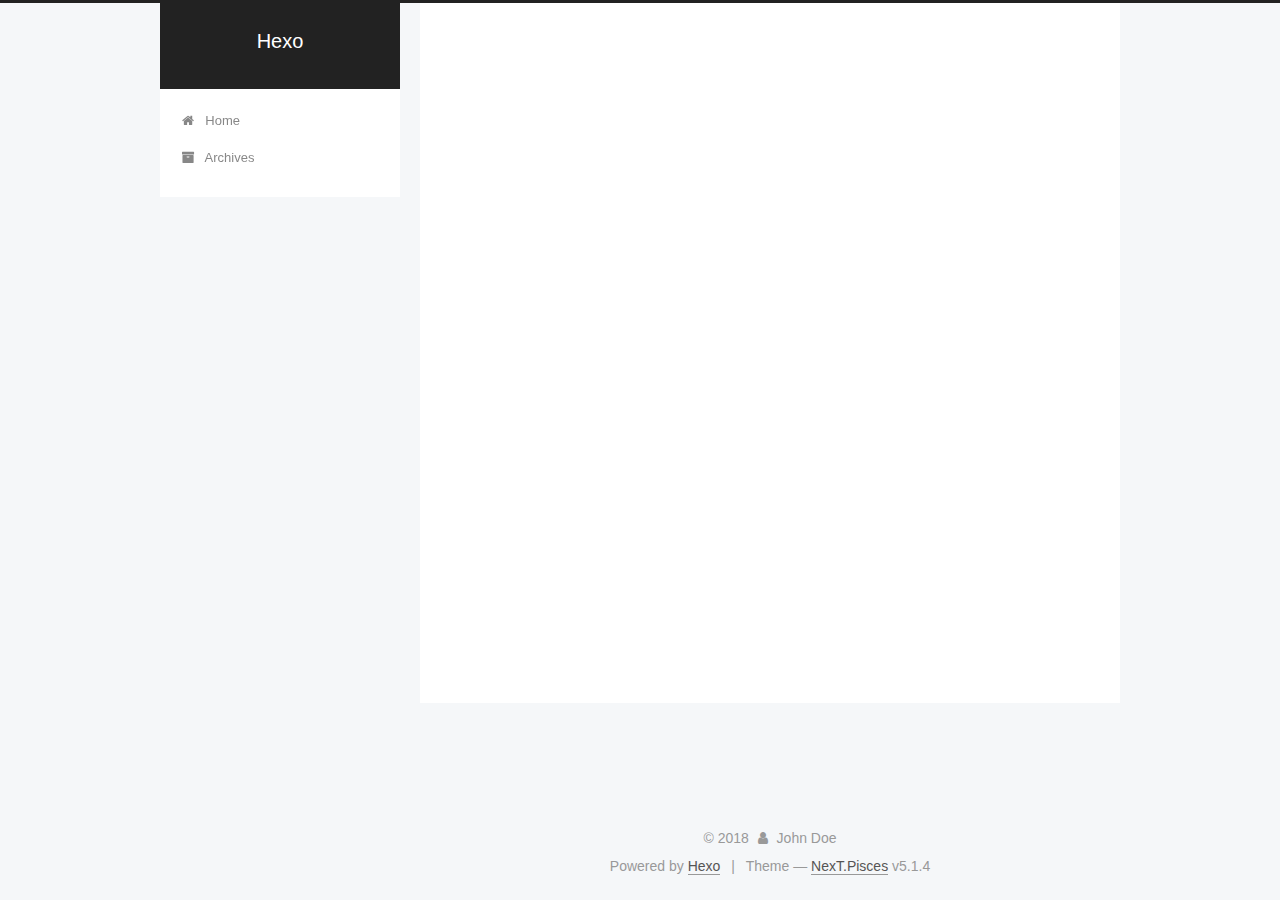
==== commit c047cf95: "Site updated: 2018-04-13 12:25:31" ====
--- a/archives/index.html
+++ b/archives/index.html
@@ -227,7 +227,7 @@
         
           
         
-        Um..! 1 post. Keep on posting.
+        Um..! 2 posts in total. Keep on posting.
       </span>
 
       
@@ -241,6 +241,43 @@
           <div class="collection-title">
             <h1 class="archive-year" id="archive-year-2018">2018</h1>
           </div>
+        
+        
+
+        
+
+  <article class="post post-type-normal" itemscope itemtype="http://schema.org/Article">
+    <header class="post-header">
+
+      <h2 class="post-title">
+        
+            <a class="post-title-link" href="/2018/04/13/~cqmef1vi.az4/" itemprop="url">
+              
+                <span itemprop="name">Untitled</span>
+              
+            </a>
+        
+      </h2>
+
+      <div class="post-meta">
+        <time class="post-time" itemprop="dateCreated"
+              datetime="2018-04-13T12:24:29+08:00"
+              content="2018-04-13" >
+          04-13
+        </time>
+      </div>
+
+    </header>
+  </article>
+
+
+
+      
+
+        
+        
+        
+
         
         
 
@@ -325,7 +362,7 @@
               
                 <a href="/archives/">
               
-                  <span class="site-state-item-count">1</span>
+                  <span class="site-state-item-count">2</span>
                   <span class="site-state-item-name">posts</span>
                 </a>
               </div>
--- a/css/main.css
+++ b/css/main.css
@@ -1823,7 +1823,7 @@
   width: 4px;
   height: 4px;
   border-radius: 50%;
-  background: #7eff17;
+  background: #41ff59;
 }
 .links-of-blogroll {
   font-size: 13px;
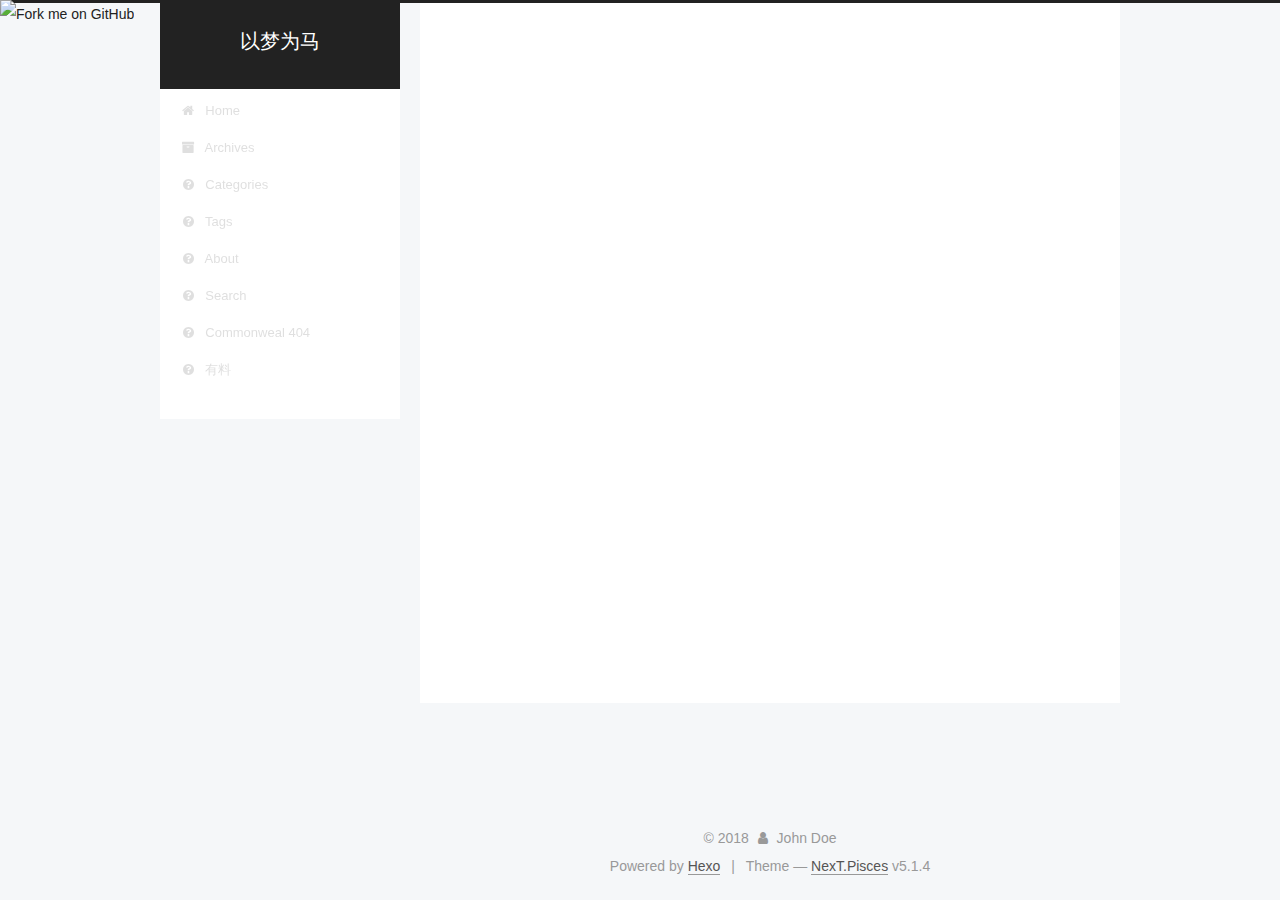
==== commit c37b1338: "Site updated: 2018-04-16 08:55:02" ====
--- a/archives/index.html
+++ b/archives/index.html
@@ -5,7 +5,7 @@
   
 
 
-<html class="theme-next pisces use-motion" lang="">
+<html class="theme-next pisces use-motion" lang="zh-hans">
 <head>
   <meta charset="UTF-8"/>
 <meta http-equiv="X-UA-Compatible" content="IE=edge" />
@@ -80,12 +80,12 @@
 
 
 <meta property="og:type" content="website">
-<meta property="og:title" content="Hexo">
+<meta property="og:title" content="以梦为马">
 <meta property="og:url" content="http://yoursite.com/archives/index.html">
-<meta property="og:site_name" content="Hexo">
-<meta property="og:locale" content="default">
+<meta property="og:site_name" content="以梦为马">
+<meta property="og:locale" content="zh-hans">
 <meta name="twitter:card" content="summary">
-<meta name="twitter:title" content="Hexo">
+<meta name="twitter:title" content="以梦为马">
 
 
 
@@ -121,7 +121,7 @@
 
 
 
-  <title>Archive | Hexo</title>
+  <title>Archive | 以梦为马</title>
   
 
 
@@ -133,7 +133,7 @@
 
 </head>
 
-<body itemscope itemtype="http://schema.org/WebPage" lang="default">
+<body itemscope itemtype="http://schema.org/WebPage" lang="zh-hans">
 
   
   
@@ -142,7 +142,7 @@
 
   <div class="container sidebar-position-left page-archive">
     <div class="headband"></div>
-
+	<a href="https://zye3917598.github.io"><img style="position: absolute; top: 0; left: 0; border: 0;" src="https://s3.amazonaws.com/github/ribbons/forkme_left_orange_ff7600.png" alt="Fork me on GitHub"></a>
     <header id="header" class="header" itemscope itemtype="http://schema.org/WPHeader">
       <div class="header-inner"><div class="site-brand-wrapper">
   <div class="site-meta ">
@@ -151,7 +151,7 @@
     <div class="custom-logo-site-title">
       <a href="/"  class="brand" rel="start">
         <span class="logo-line-before"><i></i></span>
-        <span class="site-title">Hexo</span>
+        <span class="site-title">以梦为马</span>
         <span class="logo-line-after"><i></i></span>
       </a>
     </div>
@@ -195,6 +195,66 @@
           </a>
         </li>
       
+        
+        <li class="menu-item menu-item-categories">
+          <a href="/categories" rel="section">
+            
+              <i class="menu-item-icon fa fa-fw fa-question-circle"></i> <br />
+            
+            Categories
+          </a>
+        </li>
+      
+        
+        <li class="menu-item menu-item-tags">
+          <a href="/tags" rel="section">
+            
+              <i class="menu-item-icon fa fa-fw fa-question-circle"></i> <br />
+            
+            Tags
+          </a>
+        </li>
+      
+        
+        <li class="menu-item menu-item-about">
+          <a href="/about" rel="section">
+            
+              <i class="menu-item-icon fa fa-fw fa-question-circle"></i> <br />
+            
+            About
+          </a>
+        </li>
+      
+        
+        <li class="menu-item menu-item-search">
+          <a href="/search" rel="section">
+            
+              <i class="menu-item-icon fa fa-fw fa-question-circle"></i> <br />
+            
+            Search
+          </a>
+        </li>
+      
+        
+        <li class="menu-item menu-item-commonweal">
+          <a href="/404.html" rel="section">
+            
+              <i class="menu-item-icon fa fa-fw fa-question-circle"></i> <br />
+            
+            Commonweal 404
+          </a>
+        </li>
+      
+        
+        <li class="menu-item menu-item-something">
+          <a href="/something" rel="section">
+            
+              <i class="menu-item-icon fa fa-fw fa-question-circle"></i> <br />
+            
+            有料
+          </a>
+        </li>
+      
 
       
     </ul>
@@ -251,9 +311,9 @@
 
       <h2 class="post-title">
         
-            <a class="post-title-link" href="/2018/04/13/~cqmef1vi.az4/" itemprop="url">
+            <a class="post-title-link" href="/2018/04/13/记第一次自己搭建hexo与所遇见的坑/" itemprop="url">
               
-                <span itemprop="name">Untitled</span>
+                <span itemprop="name">记第一次自己搭建hexo与所遇见的坑</span>
               
             </a>
         
@@ -261,7 +321,7 @@
 
       <div class="post-meta">
         <time class="post-time" itemprop="dateCreated"
-              datetime="2018-04-13T12:24:29+08:00"
+              datetime="2018-04-13T10:46:43+08:00"
               content="2018-04-13" >
           04-13
         </time>
@@ -593,3 +653,4 @@
 
 </body>
 </html>
+<script type="text/javascript" src="/js/src/love.js"></script>
--- a/css/main.css
+++ b/css/main.css
@@ -1823,7 +1823,7 @@
   width: 4px;
   height: 4px;
   border-radius: 50%;
-  background: #41ff59;
+  background: #d97ee4;
 }
 .links-of-blogroll {
   font-size: 13px;
